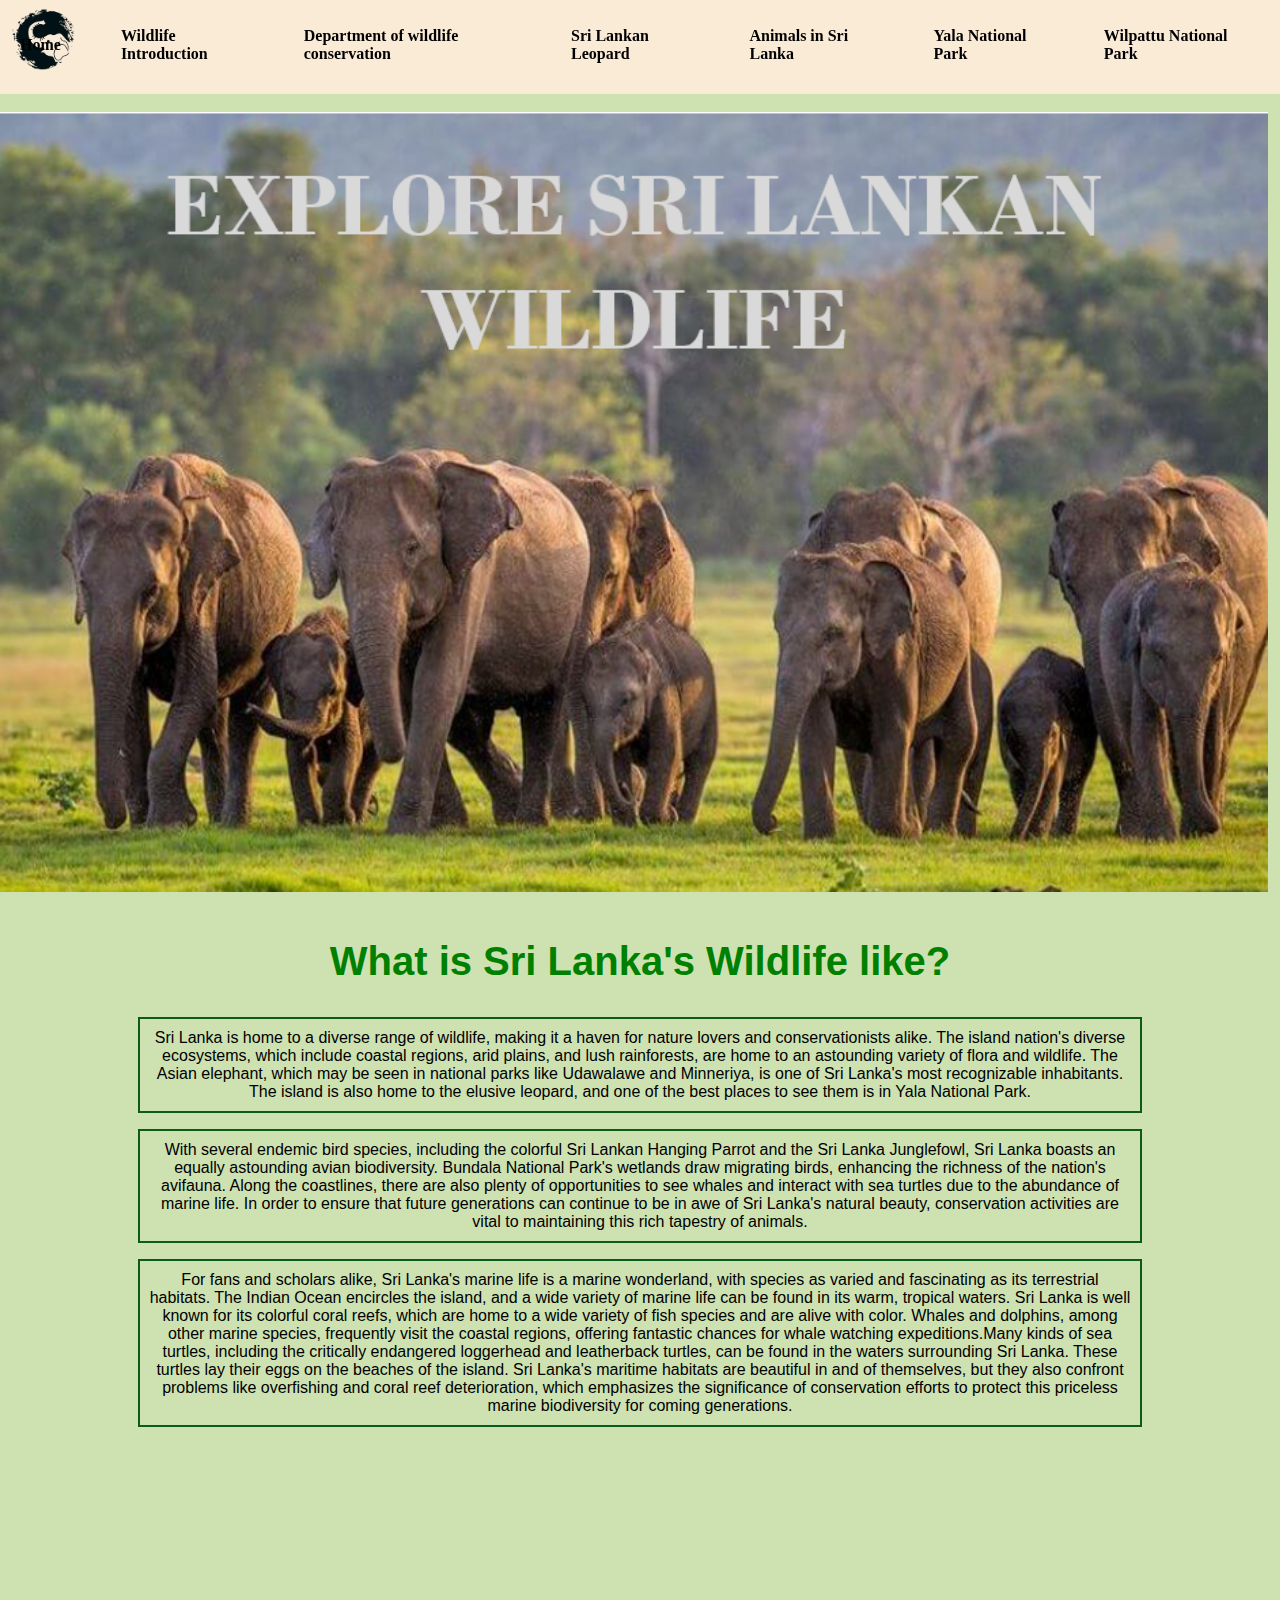
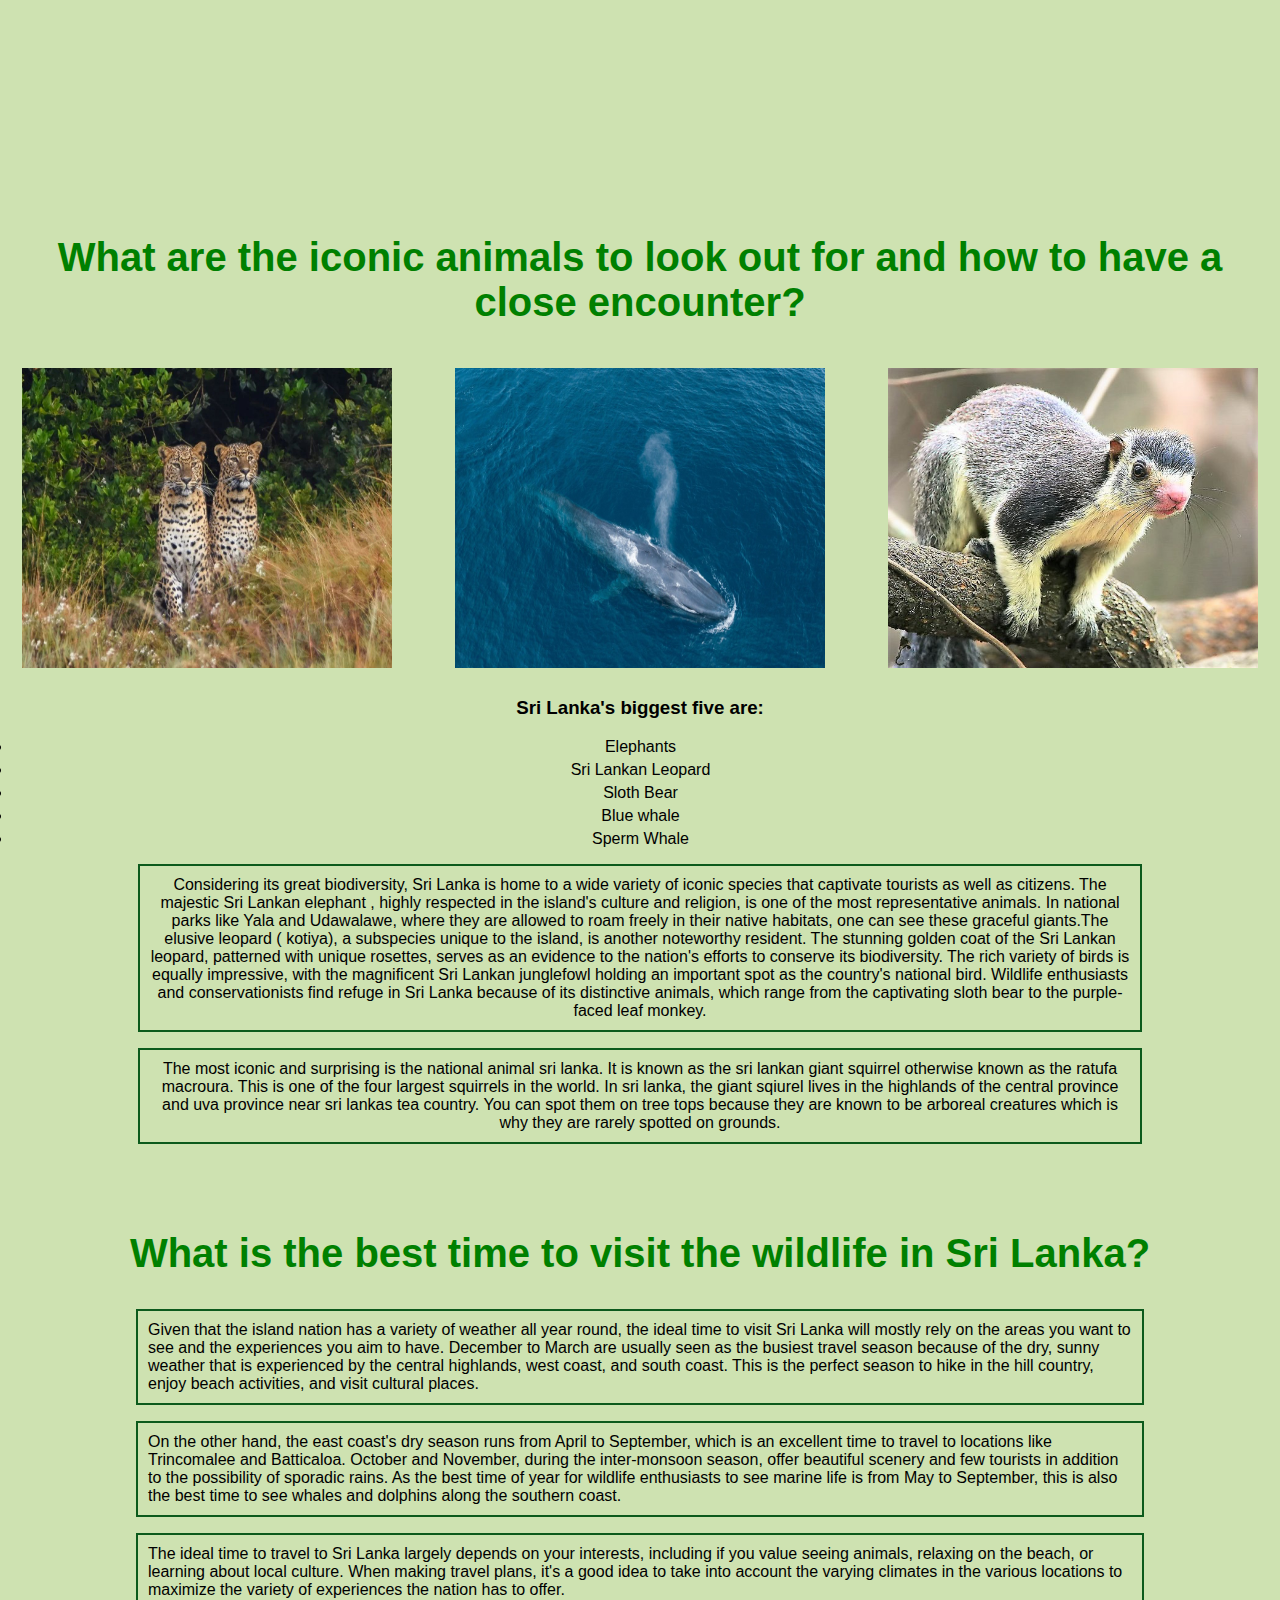
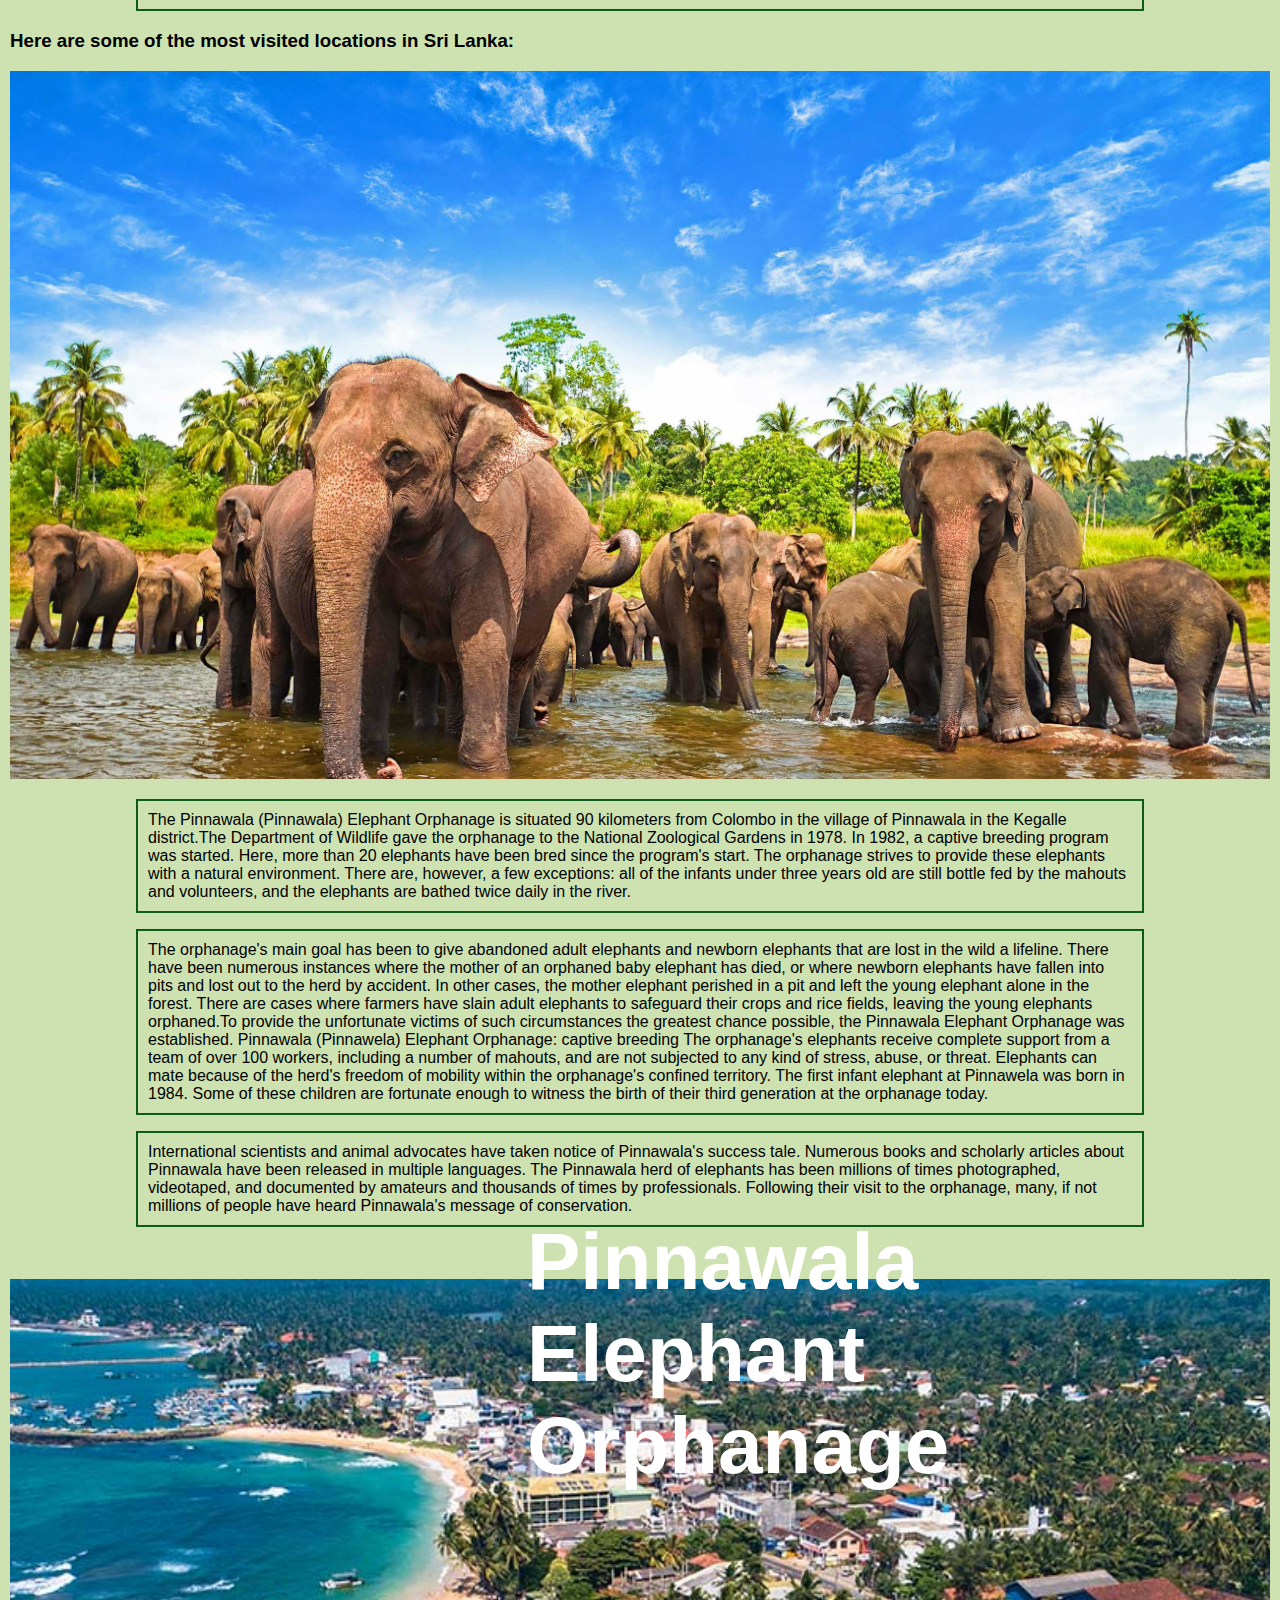
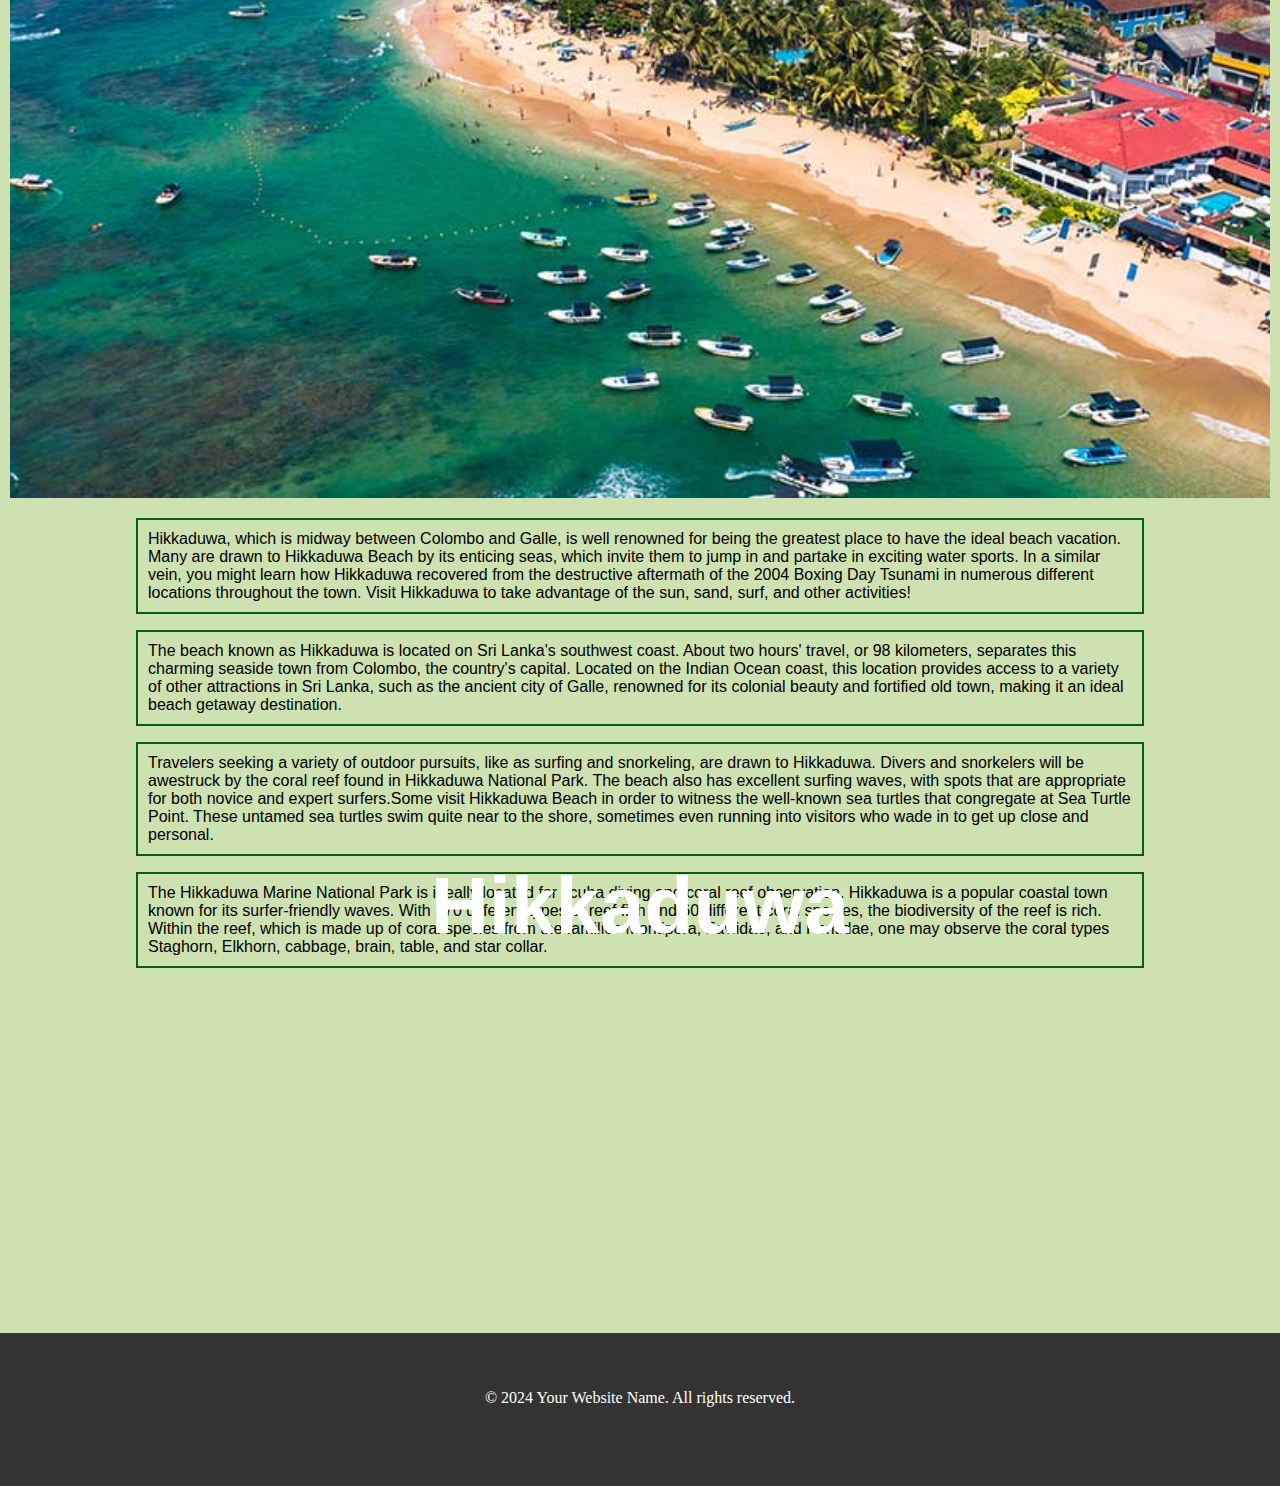
==== index.html @ fb52d5b1 "first commit" ====
<!DOCTYPE html>
<html lang="eng">
    <head>
        <meta charset="UTF-8">
        <meta name="viewport" content="width=device-width, initial-scale=0.1">
        <link rel="stylesheet" href="style.css">
        <title>Sri Lankan wildlife</title>
    </head>
    <header>
       <nav>
        <div class="logo">
            <img src="images/Srilanka logo.png.png" alt="Logo">
            
           </div>
        <ul>
            <li><a href="index.html">Home</a></li>
            <li><a href="wildlife introduction.html">Wildlife Introduction</a></li>
            <li><a href="department of wildlife conservation.html">Department of wildlife conservation</a> </a></li>
            <li><a href="leopards.html">Sri Lankan Leopard</a></li>
            <li><a href="endemic.html">Animals in Sri Lanka</a></li>
            <li><a href="yala.html">Yala National Park</a></li>
            <li><a href="wildlife introduction.html">Wilpattu National Park</a></li>
        </ul>
       </nav>
       <br>
    </header>
    <body>
        <div class="main-img-heading">
        <img class="main-image" src="images/Screenshot 2024-01-07 153648.png"> 
        </div>
        
        <section class="Introduction">
            <div class="container">
                <div class="text">
                    <h2 class="heading-center2">What is Sri Lanka's Wildlife like?</h2>
                    <p class="para-1 bordered-paragraph">Sri Lanka is home to a diverse range of wildlife, making it a haven for nature lovers and conservationists alike. The island nation's diverse ecosystems, which include coastal regions, arid plains, and lush rainforests, are home to an astounding variety of flora and wildlife. The Asian elephant, which may be seen in national parks like Udawalawe and Minneriya, is one of Sri Lanka's most recognizable inhabitants. The island is also home to the elusive leopard, and one of the best places to see them is in Yala National Park.</p>
                    <p class="para-1 bordered-paragraph">With several endemic bird species, including the colorful Sri Lankan Hanging Parrot and the Sri Lanka Junglefowl, Sri Lanka boasts an equally astounding avian biodiversity. Bundala National Park's wetlands draw migrating birds, enhancing the richness of the nation's avifauna. Along the coastlines, there are also plenty of opportunities to see whales and interact with sea turtles due to the abundance of marine life. In order to ensure that future generations can continue to be in awe of Sri Lanka's natural beauty, conservation activities are vital to maintaining this rich tapestry of animals.</p>
                    <p class="para-1 bordered-paragraph">For fans and scholars alike, Sri Lanka's marine life is a marine wonderland, with species as varied and fascinating as its terrestrial habitats. The Indian Ocean encircles the island, and a wide variety of marine life can be found in its warm, tropical waters. Sri Lanka is well known for its colorful coral reefs, which are home to a wide variety of fish species and are alive with color. Whales and dolphins, among other marine species, frequently visit the coastal regions, offering fantastic chances for whale watching expeditions.Many kinds of sea turtles, including the critically endangered loggerhead and leatherback turtles, can be found in the waters surrounding Sri Lanka. These turtles lay their eggs on the beaches of the island. Sri Lanka's maritime habitats are beautiful in and of themselves, but they also confront problems like overfishing and coral reef deterioration, which emphasizes the significance of conservation efforts to protect this priceless marine biodiversity for coming generations.</p>

                    <!---Youtube Video iframe-->
                    <iframe width="560" height="315" src="https://www.youtube.com/embed/SsSTiZUwsEU?si=9MZCXdhVRE-ic09-" title="YouTube video player" frameborder="0" allow="accelerometer; autoplay; clipboard-write; encrypted-media; gyroscope; picture-in-picture; web-share" allowfullscreen></iframe>
                </div>
            </div>
            <div class="container">
                <div class="text">
                    <h2 class="heading-center2">What are the iconic animals to look out for and how to have a close encounter?</h2>
                    <section class="image-container1">
                        <img src="images/mountain-leopards-in-Horton-Plains.jpg">
                        <img src="images/sri-lanka-blue-whale-ChristianLoader.jpg">
                        <img src="images/giant squirrel.jpg">
                    </section>
                    <h3 class="heading-center3">Sri Lanka's biggest five are: </h3>
                    <ul class="bullet-list">
                        <li>Elephants</li>
                        <li>Sri Lankan Leopard</li>
                        <li>Sloth Bear</li>
                        <li>Blue whale</li>
                        <li>Sperm Whale</li>
                    </ul>
                    <p class="para-1 bordered-paragraph">Considering its great biodiversity, Sri Lanka is home to a wide variety of iconic species that captivate tourists as well as citizens. The majestic Sri Lankan elephant , highly respected in the island's culture and religion, is one of the most representative animals. In national parks like Yala and Udawalawe, where they are allowed to roam freely in their native habitats, one can see these graceful giants.The elusive leopard ( kotiya), a subspecies unique to the island, is another noteworthy resident. The stunning golden coat of the Sri Lankan leopard, patterned with unique rosettes, serves as an evidence to the nation's efforts to conserve its biodiversity. The rich variety of birds is equally impressive, with the magnificent Sri Lankan junglefowl holding an important spot as the country's national bird. Wildlife enthusiasts and conservationists find refuge in Sri Lanka because of its distinctive animals, which range from the captivating sloth bear to the purple-faced leaf monkey.</p>
                    <p class="para-1 bordered-paragraph">The most iconic and surprising is the national animal  sri lanka. It is known as the sri lankan giant squirrel otherwise known as the ratufa macroura. This is one of the four largest squirrels in the world. In sri lanka, the giant sqiurel lives in the highlands of the central province and uva province near sri lankas tea country. You can spot them on tree tops because they are known to be arboreal creatures which is why they are rarely spotted on grounds. </p><br>
            
                </div>
            </div>

            <div class="container-pinnawala">
                <div class="text">
                    <h2 class="heading-center2">What is the best time to visit the wildlife in Sri Lanka?</h2>
                    <p class="para-1 bordered-paragraph">Given that the island nation has a variety of weather all year round, the ideal time to visit Sri Lanka will mostly rely on the areas you want to see and the experiences you aim to have. December to March are usually seen as the busiest travel season because of the dry, sunny weather that is experienced by the central highlands, west coast, and south coast. This is the perfect season to hike in the hill country, enjoy beach activities, and visit cultural places.</p>
                    <p class="para-1 bordered-paragraph">On the other hand, the east coast's dry season runs from April to September, which is an excellent time to travel to locations like Trincomalee and Batticaloa. October and November, during the inter-monsoon season, offer beautiful scenery and few tourists in addition to the possibility of sporadic rains. As the best time of year for wildlife enthusiasts to see marine life is from May to September, this is also the best time to see whales and dolphins along the southern coast.</p>
                    <p class="para-1 bordered-paragraph">The ideal time to travel to Sri Lanka largely depends on your interests, including if you value seeing animals, relaxing on the beach, or learning about local culture. When making travel plans, it's a good idea to take into account the varying climates in the various locations to maximize the variety of experiences the nation has to offer.</p>
                    
                    
                    <h3>Here are some of the most visited locations in Sri Lanka:</h3>
                    
                     <h4 class="pinnawala-heading">Pinnawala Elephant Orphanage</h4>
                     <img src="images/sri-lanka-elephants.jpg" class="pinnawala-img">
                     <p class="para-1 bordered-paragraph">The Pinnawala (Pinnawala) Elephant Orphanage is situated 90 kilometers from Colombo in the village of Pinnawala in the Kegalle district.The Department of Wildlife gave the orphanage to the National Zoological Gardens in 1978. In 1982, a captive breeding program was started. Here, more than 20 elephants have been bred since the program's start. The orphanage strives to provide these elephants with a natural environment. There are, however, a few exceptions: all of the infants under three years old are still bottle fed by the mahouts and volunteers, and the elephants are bathed twice daily in the river.</p>
                     <p class="para-1 bordered-paragraph">The orphanage's main goal has been to give abandoned adult elephants and newborn elephants that are lost in the wild a lifeline. There have been numerous instances where the mother of an orphaned baby elephant has died, or where newborn elephants have fallen into pits and lost out to the herd by accident. In other cases, the mother elephant perished in a pit and left the young elephant alone in the forest. There are cases where farmers have slain adult elephants to safeguard their crops and rice fields, leaving the young elephants orphaned.To provide the unfortunate victims of such circumstances the greatest chance possible, the Pinnawala Elephant Orphanage was established. Pinnawala (Pinnawela) Elephant Orphanage: captive breeding

                        The orphanage's elephants receive complete support from a team of over 100 workers, including a number of mahouts, and are not subjected to any kind of stress, abuse, or threat.
                        
                        
                        Elephants can mate because of the herd's freedom of mobility within the orphanage's confined territory. The first infant elephant at Pinnawela was born in 1984. Some of these children are fortunate enough to witness the birth of their third generation at the orphanage today.
                    </p>
                    <p class="para-1 bordered-paragraph">International scientists and animal advocates have taken notice of Pinnawala's success tale. Numerous books and scholarly articles about Pinnawala have been released in multiple languages. The Pinnawala herd of elephants has been millions of times photographed, videotaped, and documented by amateurs and thousands of times by professionals. Following their visit to the orphanage, many, if not millions of people have heard Pinnawala's message of conservation.</p><br><br>

                    <h4 class="hikkaduwa-heading">Hikkaduwa</h4>
                    <img src="images/LSL_B2_Hikkaduwa-Beach_800x520.jpg" class="Hikkaduwa-img">
                    <p class="para-1 bordered-paragraph">Hikkaduwa, which is midway between Colombo and Galle, is well renowned for being the greatest place to have the ideal beach vacation. Many are drawn to Hikkaduwa Beach by its enticing seas, which invite them to jump in and partake in exciting water sports. In a similar vein, you might learn how Hikkaduwa recovered from the destructive aftermath of the 2004 Boxing Day Tsunami in numerous different locations throughout the town. Visit Hikkaduwa to take advantage of the sun, sand, surf, and other activities!</p>
                    <p class="para-1 bordered-paragraph">The beach known as Hikkaduwa is located on Sri Lanka's southwest coast. About two hours' travel, or 98 kilometers, separates this charming seaside town from Colombo, the country's capital. Located on the Indian Ocean coast, this location provides access to a variety of other attractions in Sri Lanka, such as the ancient city of Galle, renowned for its colonial beauty and fortified old town, making it an ideal beach getaway destination.</p>
                    <p class="para-1 bordered-paragraph">Travelers seeking a variety of outdoor pursuits, like as surfing and snorkeling, are drawn to Hikkaduwa. Divers and snorkelers will be awestruck by the coral reef found in Hikkaduwa National Park. The beach also has excellent surfing waves, with spots that are appropriate for both novice and expert surfers.Some visit Hikkaduwa Beach in order to witness the well-known sea turtles that congregate at Sea Turtle Point. These untamed sea turtles swim quite near to the shore, sometimes even running into visitors who wade in to get up close and personal.</p>
                    <p class="para-1 bordered-paragraph">The Hikkaduwa Marine National Park is ideally located for scuba diving and coral reef observation. Hikkaduwa is a popular coastal town known for its surfer-friendly waves. With 170 different types of reef fish and 60 different coral species, the biodiversity of the reef is rich. Within the reef, which is made up of coral species from the families Montipora, Faviidae, and Poritidae, one may observe the coral types Staghorn, Elkhorn, cabbage, brain, table, and star collar.</p>
                    <iframe width="560" height="315" src="https://www.youtube.com/embed/mSAg-TS1WPs?si=DT1avqivoDG8XHRT" title="YouTube video player" frameborder="0" allow="accelerometer; autoplay; clipboard-write; encrypted-media; gyroscope; picture-in-picture; web-share" allowfullscreen></iframe>

                </div>
            </div>
        </section>
        <footer>
    <div class="footer-container">
      <p>&copy; 2024 Your Website Name. All rights reserved.</p>
      <div class="social-icons">
        <a href="https://web.facebook.com/?_rdc=1&_rdr" target="_blank"><i class="fab fa-facebook"></i></a>
        <a href="https://twitter.com" target="_blank"><i class="fab fa-twitter"></i></a>
        <a href="https://www.instagram.com" target="_blank"><i class="fab fa-instagram"></i></a>
      </div>
    </div>
</footer>

</body>
</html>
---- style.css ----
body, html{
    margin: 0%;
    padding: 0%;
    background-color: rgb(206, 226, 177);
   
   
}

.logo img {
    max-width: 7%;
    height: auto;
}

nav{
    width: 100%;
    overflow: auto;
    background-color: antiquewhite;

}
nav ul {
    list-style-type: none;
    margin: 0;
    padding: 0;
    display: flex;
    width: 100%;
    list-style: none;
    justify-content: flex-end;
    align-items: center;
    top: 0;
    position: fixed;
}

nav li {
    margin-right: 20px;
    height: 50px;
    float: left;
    padding: 20px;
}

nav a {
    text-decoration: none;
    color: black;
    font-weight: bold;
    height: 100%;
    align-items: center;
    display: flex;
    
}

li a:hover {
    background-color: antiquewhite;
}

.main-image {
    max-width: 100%;
    height: 780px;
    
}

.introduction {
    font-family: 'Franklin Gothic Medium', 'Arial Narrow', Arial, sans-serif;
    font-size: larger;
   
}
.container {
    display: flex;
    max-width: 100%;
    margin: 10;
    padding-inline: 2px;
    justify-content: space-between;
    text-align: center;

}
.bullet-list{
    text-align: center;
    padding: 0;
    list-style-type: disc;

}
.bullet-list li {
    margin: 5px 0;
    padding-left: 1px;
}
iframe{
    display: block;
    margin: 20px auto;
}
.image-container1{
    display: flex;
    justify-content: space-between;
    align-items: center;
    padding: 10px;
}
.image-container1 img{
    width: 370px;
    height: 300px;
}
.pinnawala-heading{
    position: absolute;
    top: 250%;
    
    transform: translate(-50%, -50%);
    color: white;
    font-size: 80px;
    font-weight: bolder;
    text-shadow: 2px 2px 4px rgba(0, 0, 0, 0, 0.7);
    font-family: 'Franklin Gothic Medium', 'Arial Narrow', Arial, sans-serif;
    margin-top: 180%;
    margin-left: 60%;
}
.pinnawala-img{
    width: 100%;
    height: 70%;
}
.hikkaduwa-heading{
    position: absolute;
    top: 250%;
    left: 50%;
    transform: translate(-50%, -50%);
    color: white;
    font-size: 80px;
    font-weight: bolder;
    text-shadow: 2px 2px 4px rgba(0, 0, 0, 0, 0.7);
    font-family: 'Franklin Gothic Medium', 'Arial Narrow', Arial, sans-serif;
    margin-top: 270%;
}
.Hikkaduwa-img{
    width: 100%;  
    height: 70%;
}

.text {
    flex: 1;
    padding: 10px;
    box-sizing: border-box;
    font-family: 'Lucida Sans', 'Lucida Sans Regular', 'Lucida Grande', 'Lucida Sans Unicode', Geneva, Verdana, sans-serif
}
   
h1 {
    text-align: center;
    font-family: 'Times New Roman', Times, serif;
}

.heading-center1 {
    text-align: center;
    color: #0dd42b;
    font-size: 55px;
}
.heading-center2 {
    text-align: center;
    font-family: 'Franklin Gothic Medium', 'Arial Narrow', Arial, sans-serif;
    color: green;
    font-size: 40px;
    
}
.heading-center3 {
    text-align: center;
}
.main-image-page2 {
    width: 1270px;
    height: 630;
}

.flex2 {
    display: flex;
    justify-content: space-evenly;
    
}
.flex-pg2 {
    flex: 1;
    padding: 20px;
    width: 50%;
    text-align: left;
    margin-left: 10px;
    margin-top: 30px;
}
.flex-img2 {
    flex: 1;
    text-align: right;
   
}
.flex-img2 img{
    max-width: 200%;
    height: 100%;
}
.para-1 {
    margin-left: 10%;
    margin-right: 10%;
    font-family: 'Lucida Sans', 'Lucida Sans Regular', 'Lucida Grande', 'Lucida Sans Unicode', Geneva, Verdana, sans-serif;
}
.flex3 {
    display: flex;
    justify-content: space-evenly;
    
}
.flex-pg3{
    display: flex;
    width: 70%;
    text-align: left;
    margin-right: 10px;
    margin-top: 65px;

}
.flex-img3{
    display: flex;
    justify-content: right;
    margin-left: 60px;
}

.udawalawe-heading{
    position: absolute;
    top: 50%;
    left: 50%;
    transform: translate(-50%, -50%);
    color: white;
    font-size: 80px;
    font-weight: bolder;
    text-shadow: 2px 2px 4px rgba(0, 0, 0, 0, 0.7);
    font-family: 'Franklin Gothic Medium', 'Arial Narrow', Arial, sans-serif;
}
.sinharaja-heading{
    position: absolute;
    top: 50%;
    left: 50%;
    transform: translate(-50%, -50%);
    color: white;
    font-size: 80px;
    font-weight: bolder;
    text-shadow: 2px 2px 4px rgba(0, 0, 0, 0, 0.7);
    font-family: 'Franklin Gothic Medium', 'Arial Narrow', Arial, sans-serif;
    margin-top: 2300px;

}
.main-image-page2S{
    width: 1270px;
    height: 600px;
}



.table-pg2 {
    border-collapse: collapse;
    width: 80%; 
    margin: 20px auto; 
}

.table-pg2 caption {
    font-size: 40px;
    font-weight: bold;
    margin-bottom: 10px;
    color: green;
}

.table-pg2 th, .table-pg2 td {
    border: 3px solid greenyellow; 
    padding: 10px;
}

.table-pg2 .table-img {
    width: 100%; 
    display: block;
    margin: 0 auto; 
}

.logo-3{
    display: flex;
    justify-content: center;
    align-items: center;
    
}

.page3-img{
    display: block;
    max-width: 100%;
    max-height: 100%;
}

.main-image-page3{
    width: 1270px;
    height: 600px;
}

.center-container {
    display: flex;
    justify-content: center;
    align-items: center;
    height: 45vh;
}
.heading-center-pg3{
    text-align: center;
    font-family: 'Franklin Gothic Medium', 'Arial Narrow', Arial, sans-serif;
    color: green;
    font-size: 40px;
    padding-top: 20px;
}

.bordered-paragraph {
    border: 2px solid #0c5a1c; 
    padding: 10px;
    max-width: 1100px; 
    font-family: 'Lucida Sans', 'Lucida Sans Regular', 'Lucida Grande', 'Lucida Sans Unicode', Geneva, Verdana, sans-serif;
}

.image-container-pg3 {
    display: flex;
    flex-wrap: wrap;
    justify-content: center; 
    margin: 20px auto 0; 
    max-width: 800px; 
    
}
.protected-image{
    width: 350px;
    height: 200px; 
    border: 2px solid #066b2e;
    margin-right: 10px;
    margin-left: 10px;
    margin-bottom: 20px;
}

.video-container {
    width: 100%;
    max-width: 1100px;
    
}

video {
    width: 110%;
    height: auto;
    display: block;
}

.heading-center-pg4{
    text-align: center;
    font-family: 'Franklin Gothic Medium', 'Arial Narrow', Arial, sans-serif;
    color: rgba(7, 99, 7, 0.413);
    font-size: 60px;
    
}


.footer-container {
    width: 80%;
    margin: 0 auto;
    padding: 20px;
  }
  
  footer {
    background-color: #333;
    color: #fff;
    text-align: center;
    padding: 20px 0;
    width: 100%;
    position: absolute;
  }
  
  .social-icons {
    margin-top: 10px;
  }
  
  .social-icons a {
    color: #fff;
    margin: 0 10px;
    font-size: 20px;
    text-decoration: none;
  }


.leopards-heading{
    position: absolute;
    top: 50%;
    left: 50%;
    transform: translate(-50%, -50%);
    color: white;
    font-size: 80px;
    font-weight: bolder;
    text-shadow: 2px 2px 4px rgba(0, 0, 0, 0, 0.7);
    font-family: 'Franklin Gothic Medium', 'Arial Narrow', Arial, sans-serif;
}

.page4-heading {
    text-align: center;
    font-family: 'Franklin Gothic Medium', 'Arial Narrow', Arial, sans-serif;
    color: rgba(7, 99, 7, 0.413);
    font-size: 60px;
}
  
.leopard-heading{
    position: absolute;
    top: 530%;
    left: 45%;
    transform: translate(-50%, -50%);
    color: white;
    font-size: 80px;
    font-weight: bolder;
    text-shadow: 2px 2px 4px rgba(0, 0, 0, 0, 0.7);
    font-family: 'Franklin Gothic Medium', 'Arial Narrow', Arial, sans-serif;
}
.leopard-heading2{
    position: absolute;
    top: 750%;
    left: 45%;
    transform: translate(-50%, -50%);
    color: white;
    font-size: 80px;
    font-weight: bolder;
    text-shadow: 2px 2px 4px rgba(0, 0, 0, 0, 0.7);
    font-family: 'Franklin Gothic Medium', 'Arial Narrow', Arial, sans-serif;
}
.endemic-heading{
    position: absolute;
    top: 50%;
    left: 45%;
    transform: translate(-50%, -50%);
    color: white;
    font-size: 80px;
    font-weight: bolder;
    text-shadow: 2px 2px 4px rgba(0, 0, 0, 0, 0.7);
    font-family: 'Franklin Gothic Medium', 'Arial Narrow', Arial, sans-serif;
}
.main-image-page5{
    width: 1270px;
    height: 630;

}

.table-butterfly {
    border-collapse: collapse;
    width: 80%;
    margin: auto; 
}

.table-butterfly th, .table-butterfly td {
    border: 1px solid #2fb243;
    padding: 8px;
    text-align: left; 
}

.table-img1 {
    max-width: 100px; 
    height: auto; 
    display: block; 
    margin: auto; 
}
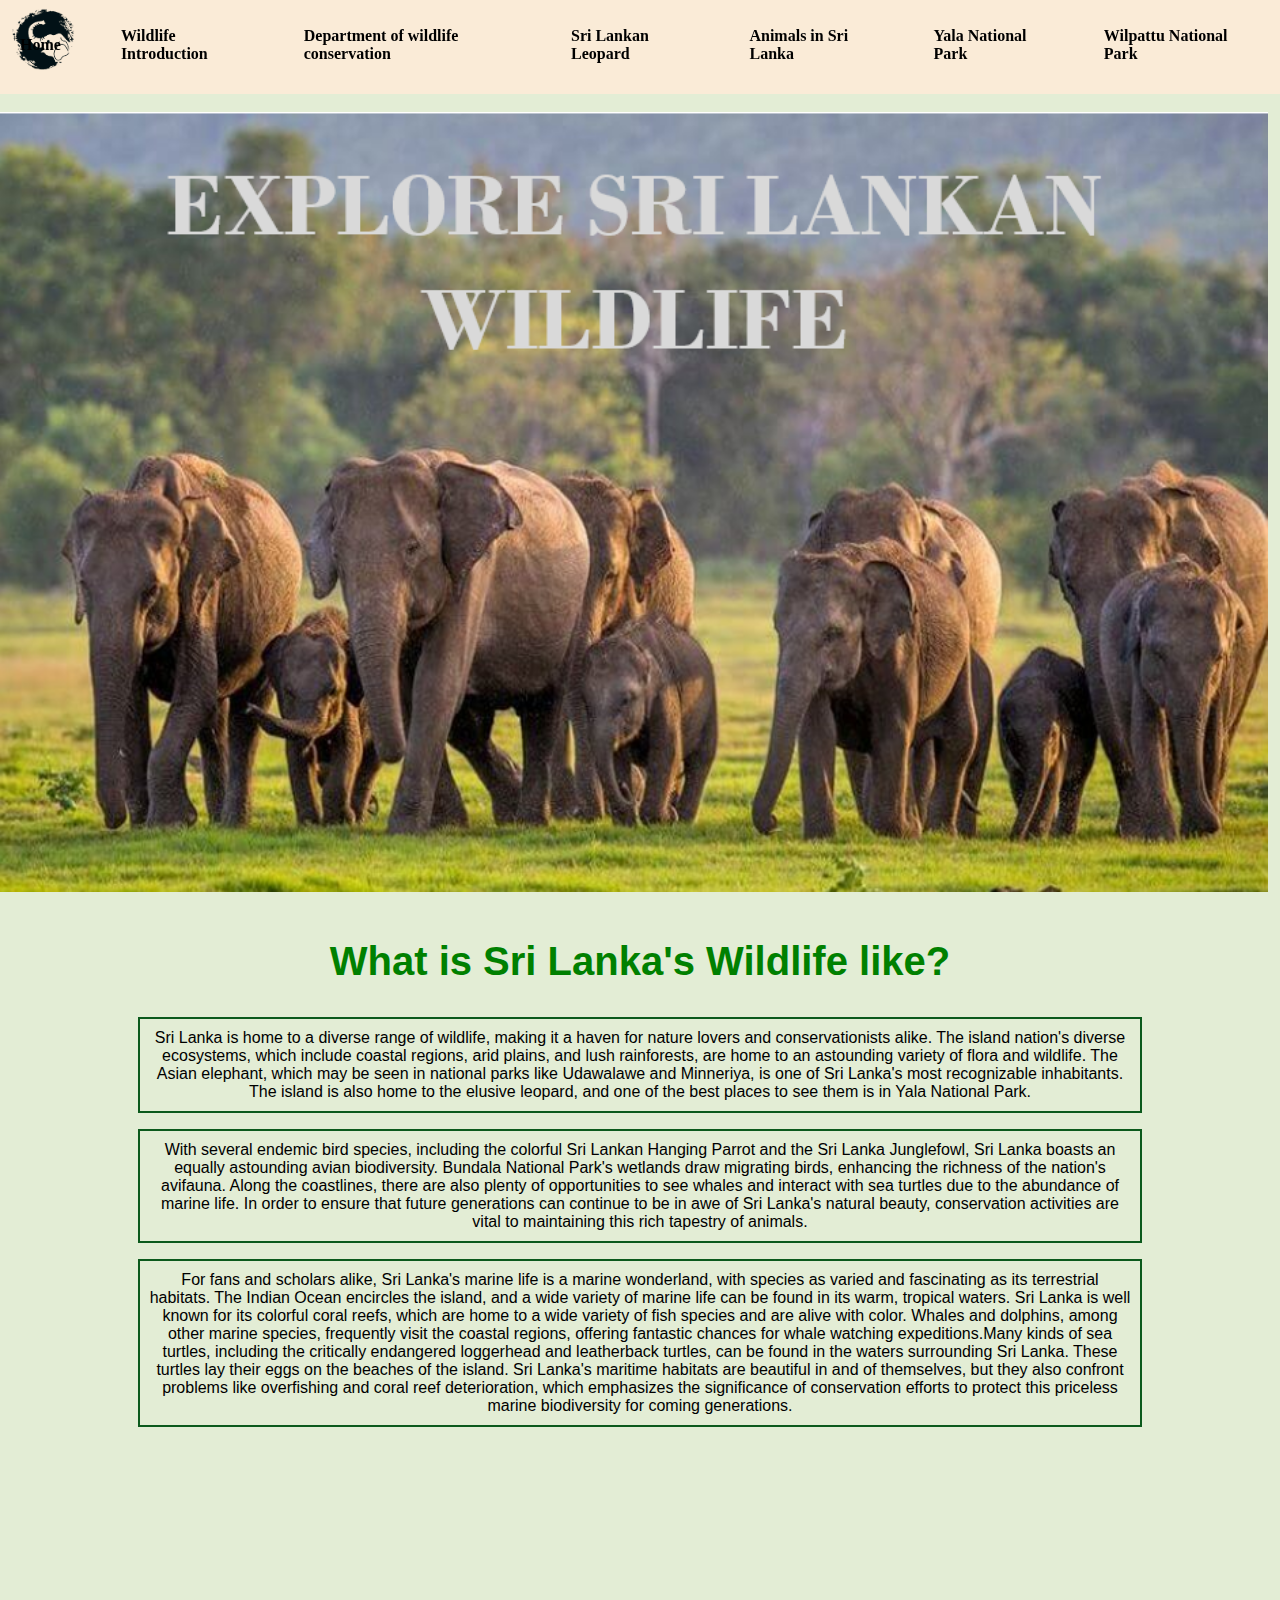
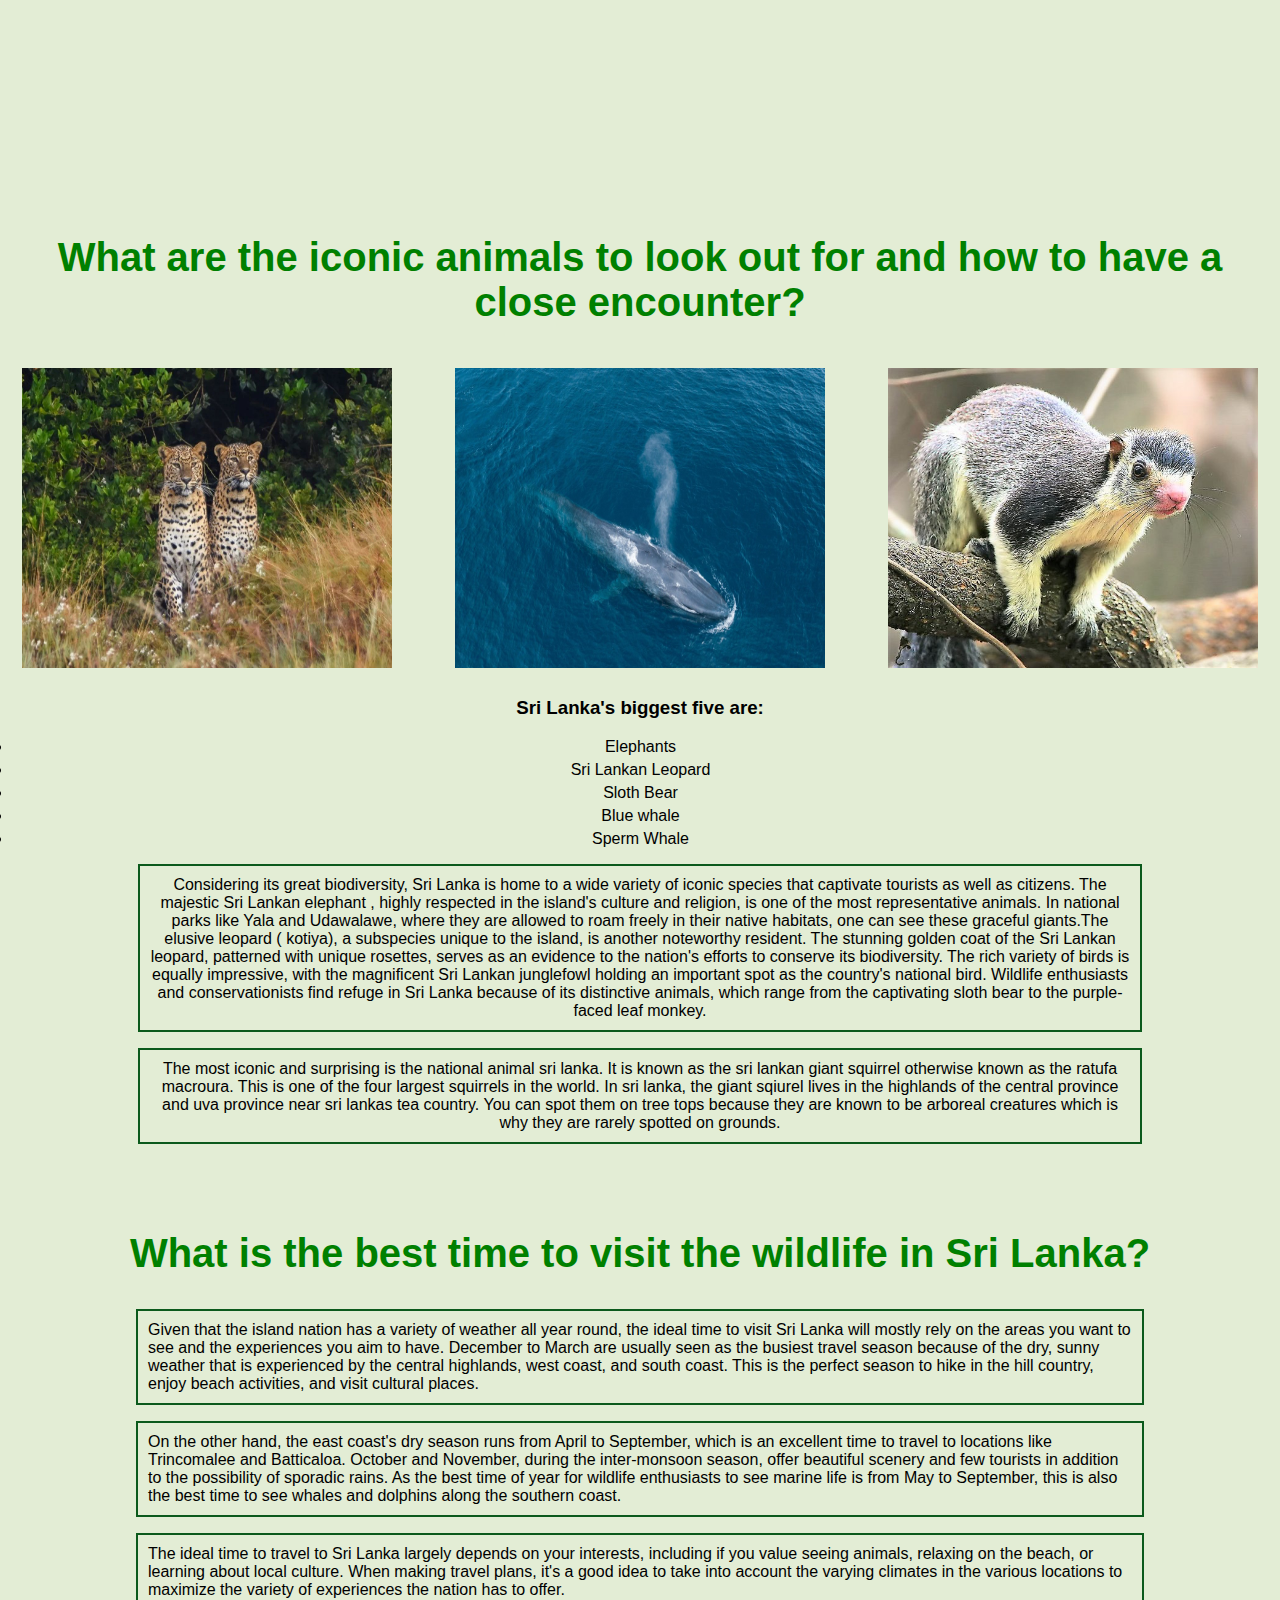
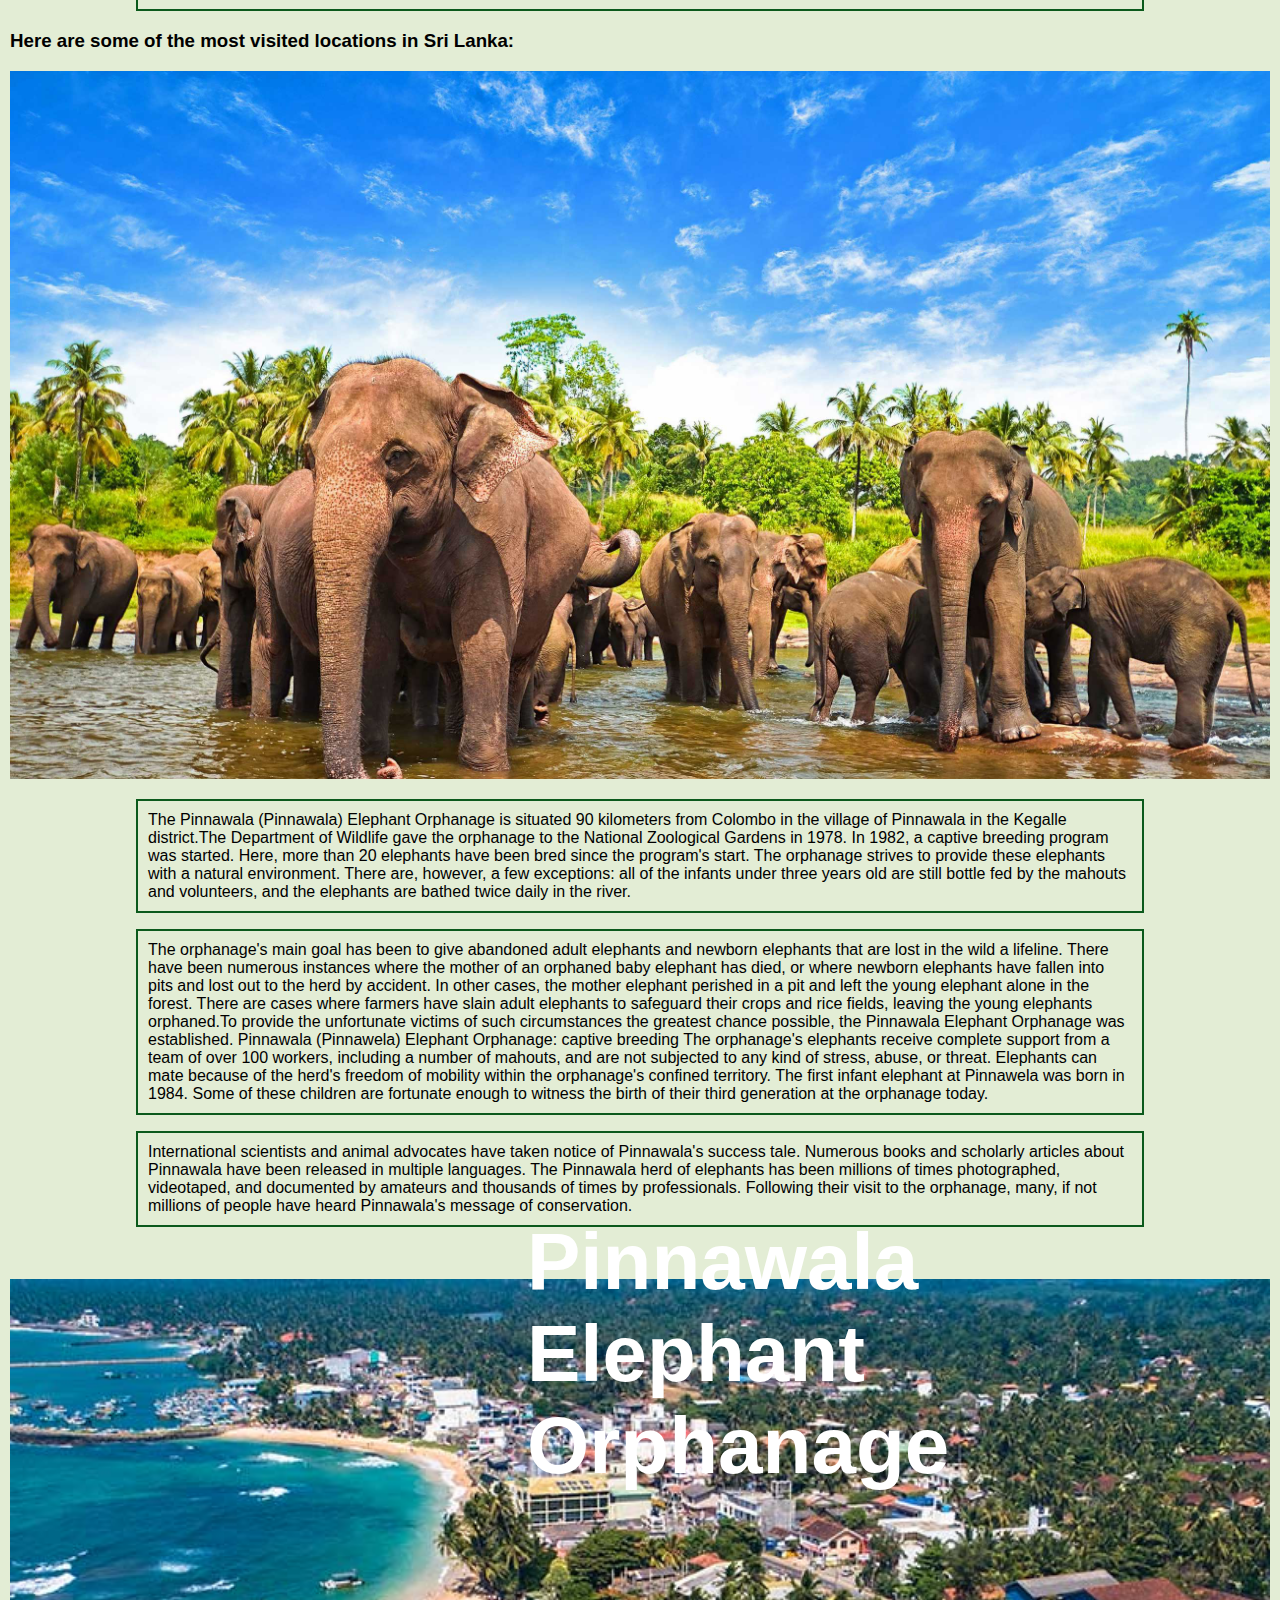
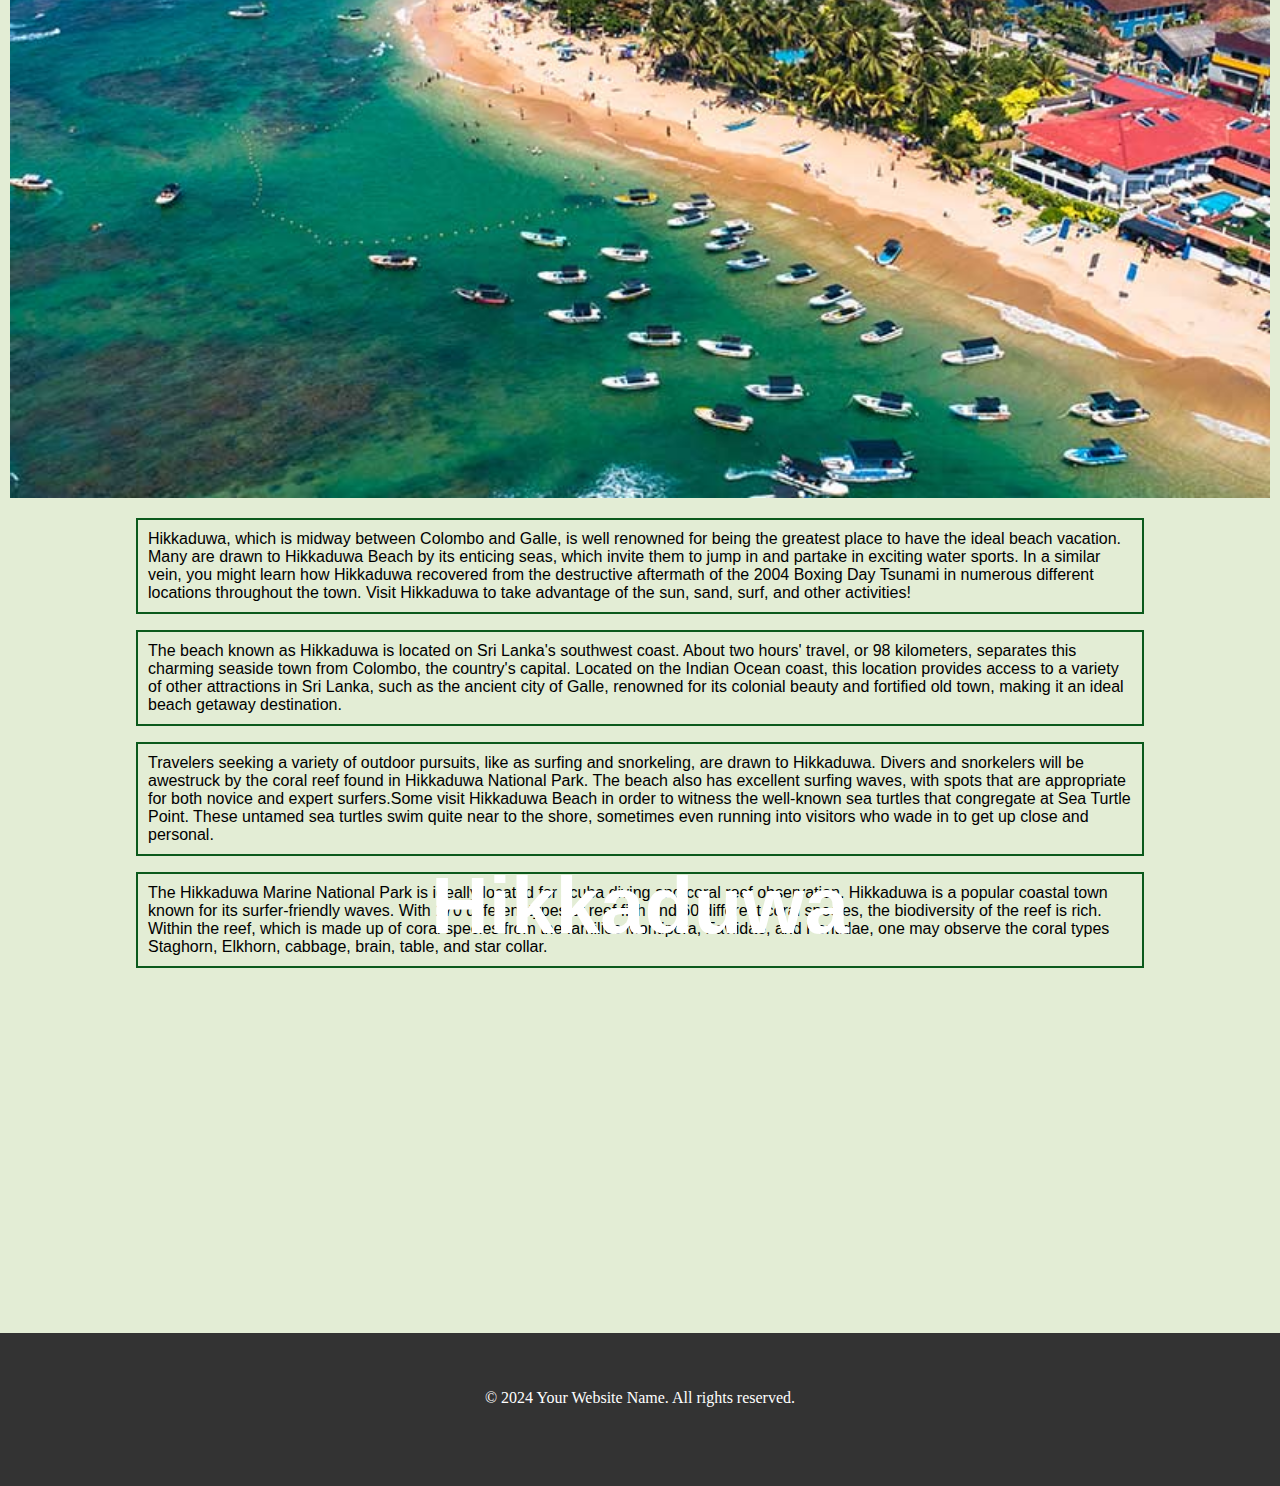
==== commit 5ce5219b: "footer reference" ====
--- a/index.html
+++ b/index.html
@@ -105,6 +105,12 @@
         <a href="https://www.instagram.com" target="_blank"><i class="fab fa-instagram"></i></a>
       </div>
     </div>
+    <!--Image- lovemesk.live. (n.d.). 32069736 - Online Store. [online] Available at: https://lovemesk.live/product_details/32069736.html [Accessed 12 Jan. 2024].
+Guide, S.T. (n.d.). Udawalawe National Park | Guided Tours and Wildlife Viewing. [online] Sinharaja Tour Guide. Available at: https://www.sinharajatourguide.com/udawalawe-national-park.html [Accessed 13 Jan. 2024]/.
+Tripadvisor. (n.d.). THE 10 BEST Udawalawe National Park Safaris (Updated 2024). [online] Available at: https://www.tripadvisor.com/Attractions-g674587-Activities-c61-t243-Udawalawe_National_Park.html [Accessed 13 Jan. 2024]/.
+ www.mahoora.com. (n.d.). Sinharaja Rain Forest | Sinharaja Rain Forest Animals And Birds | Mahoora. [online] Available at: https://www.mahoora.com/national-parks-sri-lanka/less-frequented-national-parks-sri-lanka/sinharaja-rain-forest-sri-lanka.html.
+-->
+        </footer>    
 </footer>
 
 </body>
--- a/style.css
+++ b/style.css
@@ -1,7 +1,7 @@
 body, html{
     margin: 0%;
     padding: 0%;
-    background-color: rgb(206, 226, 177);
+    background-color: rgb(227, 237, 213);
    
    
 }
